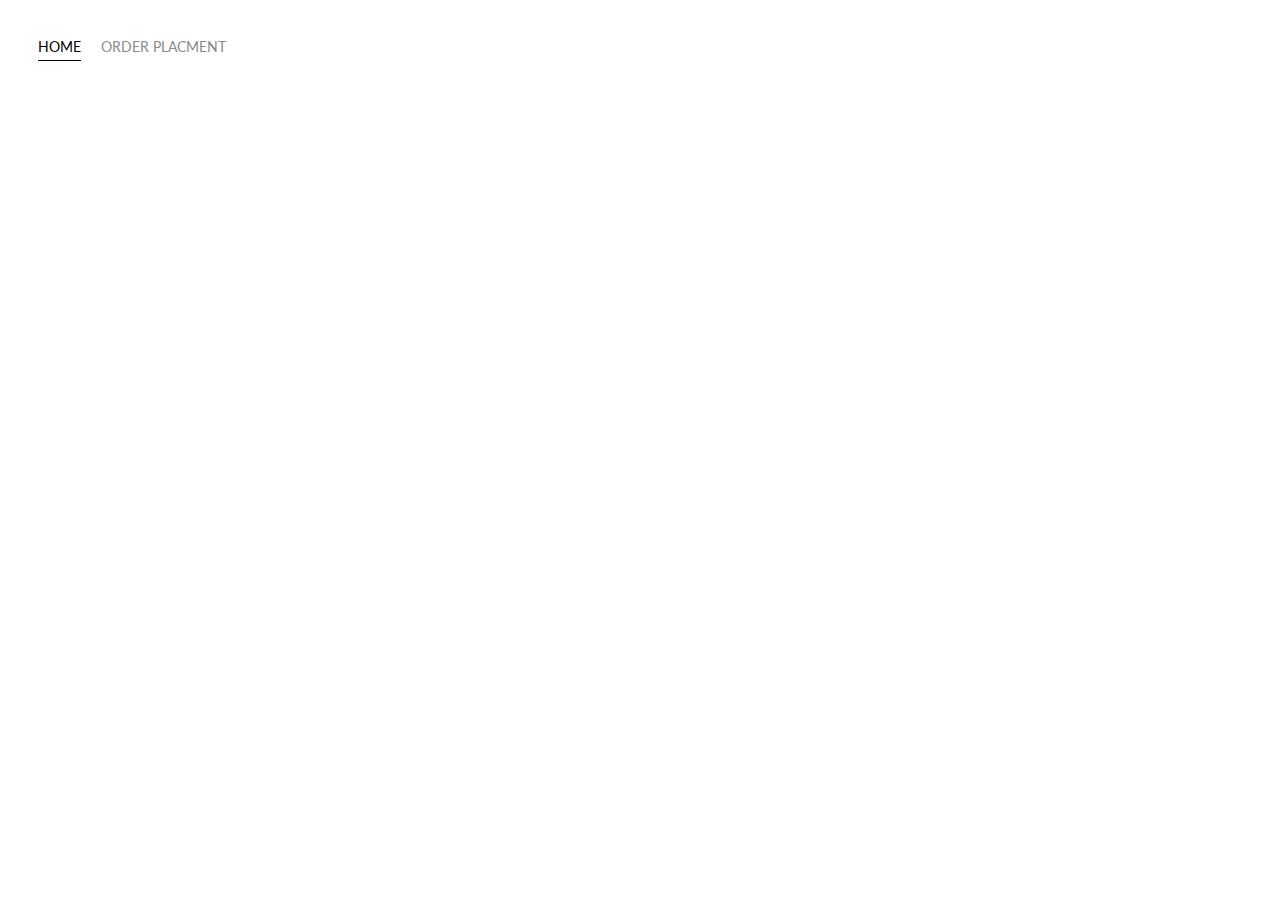
==== index.html @ 209b8c2a "V0.1 Development" ====
<html>
    <head>
        <meta charset="UTF-8">
        <meta name="viewport" content="width=device-width, initial-scale=1.0">
        <link href="https://fonts.googleapis.com/css?family=Lato" rel="stylesheet">
        <link rel="stylesheet" href="styles.css">
        <title>DS - Diamond Services</title>
    </head>
    <body>
        <div class="container">
            <div class="nav-wrapper">
                <div class="left-side">
                    <div class="nav-link-wrapper active-nav-link">
                    <a href="index.html">Home</a>
                    </div>
        
                    <div class="nav-link-wrapper">
                    <a href="Order.html">Order Placment</a>
                    </div>
                </div>
            </div>
        </div>
    </body>
    <script>
        const portfolioItems = document.querySelectorAll('.portfolio-item-wrapper');
      
        portfolioItems.forEach(portfolioItem => {
          portfolioItem.addEventListener('mouseover', () => {
            console.log(portfolioItem.childNodes[1].classList)
            portfolioItem.childNodes[1].classList.add('image-blur');
          });
      
          portfolioItem.addEventListener('mouseout', () => {
            console.log(portfolioItem.childNodes[1].classList)
            portfolioItem.childNodes[1].classList.remove('image-blur');
          });
        });
      
      </script>
</html>
---- styles.css ----
body {
    font-family: "Lato", sans-serif;
    margin: 0px;
  }
  
  .container {
    display: grid;
    grid-template-columns: 1fr;
  }
  
  .nav-wrapper {
    display: flex;
    justify-content: space-between;
    padding: 38px;
  }
  
  .left-side {
    display: flex;
  }
  
  .nav-wrapper > .left-side > div {
    margin-right: 20px;
    text-transform: uppercase;
    font-size: 0.9rem;
  }
  
  .nav-link-wrapper {
    height: 22px;
    border-bottom: 1px solid transparent;
    transition: border-bottom 0.5s;
  }
  
  .active-nav-link {
    border-bottom: 1px solid black;
  }
  
  .active-nav-link a {
    color: black !important;
  }
  
  .nav-link-wrapper a {
    color: #8a8a8a;
    text-decoration: none;
    transition: color 0.5s;
  }
  
  .nav-link-wrapper:hover {
    border-bottom: 1px solid black;
  }
  
  .nav-link-wrapper a:hover {
    color: black;
  }
  
  .portfolio-items-wrapper {
    display: grid;
    grid-template-columns: 1fr 1fr 1fr;
  }
  
  .portfolio-item-wrapper {
    position: relative;
  }
  
  .portfolio-img-background {
    background-size: cover;
    background-position: center;
    background-repeat: no-repeat;
    height: 350px;
    width: 100%;
  }
  
  .img-text-wrapper {
    position: absolute;
    top: 0;
    display: flex;
    flex-direction: column;
    justify-content: center;
    align-items: center;
    height: 100%;
    text-align: center;
    padding-left: 100px;
    padding-right: 100px;
  }
  
  .img-text-wrapper .subtitle {
    transition: 1s;
    color: transparent;
  }
  
  .image-blur {
    transition: 1s;
    filter: brightness(10%);
  }
  
  .img-text-wrapper:hover .subtitle {
    color: lightseagreen;
    font-weight: 600;
  }
  
  .logo-wrapper img {
    width: 50%;
    margin-bottom: 20px;
  }
  
  .two-column-wrapper {
    display: grid;
    grid-template-columns: 1fr 1fr;
  }
  
  .profile-image-wrapper img {
    width: 100%;
  }
  
  .profile-content-wrapper {
    padding: 30px;
  }
  
  .profile-content-wrapper h1 {
    color: lightseagreen;
  }
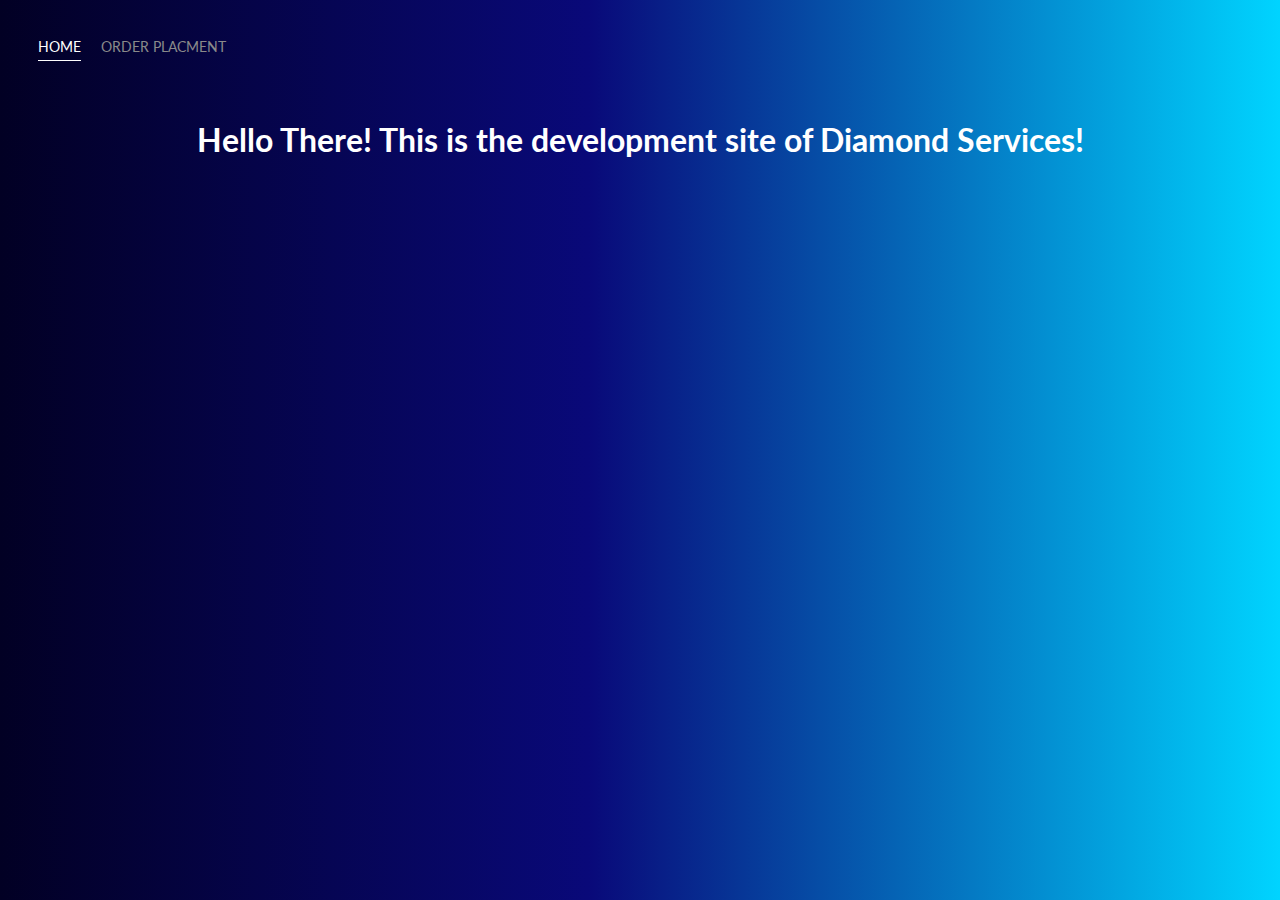
==== commit c2ebbcde: "V0.3 Development" ====
--- a/index.html
+++ b/index.html
@@ -6,6 +6,15 @@
         <link rel="stylesheet" href="styles.css">
         <title>DS - Diamond Services</title>
     </head>
+    <style> 
+        body {
+            background: rgb(2,0,36);
+            background: linear-gradient(90deg, rgba(2,0,36,1) 0%, rgba(9,9,121,1) 46%, rgba(0,212,255,1) 100%);
+        }
+        .white_text{
+            color: white;
+        }
+    </style>
     <body>
         <div class="container">
             <div class="nav-wrapper">
@@ -20,6 +29,9 @@
                 </div>
             </div>
         </div>
+        <center>
+            <h1 class="white_text">Hello There! This is the development site of Diamond Services!</h1>
+        </center>
     </body>
     <script>
         const portfolioItems = document.querySelectorAll('.portfolio-item-wrapper');
--- a/styles.css
+++ b/styles.css
@@ -31,11 +31,11 @@
   }
   
   .active-nav-link {
-    border-bottom: 1px solid black;
+    border-bottom: 1px solid rgb(255, 255, 255);
   }
   
   .active-nav-link a {
-    color: black !important;
+    color: rgb(255, 255, 255) !important;
   }
   
   .nav-link-wrapper a {
@@ -45,11 +45,11 @@
   }
   
   .nav-link-wrapper:hover {
-    border-bottom: 1px solid black;
+    border-bottom: 1px solid rgb(255, 255, 255);
   }
   
   .nav-link-wrapper a:hover {
-    color: black;
+    color: rgb(255, 255, 255);
   }
   
   .portfolio-items-wrapper {
